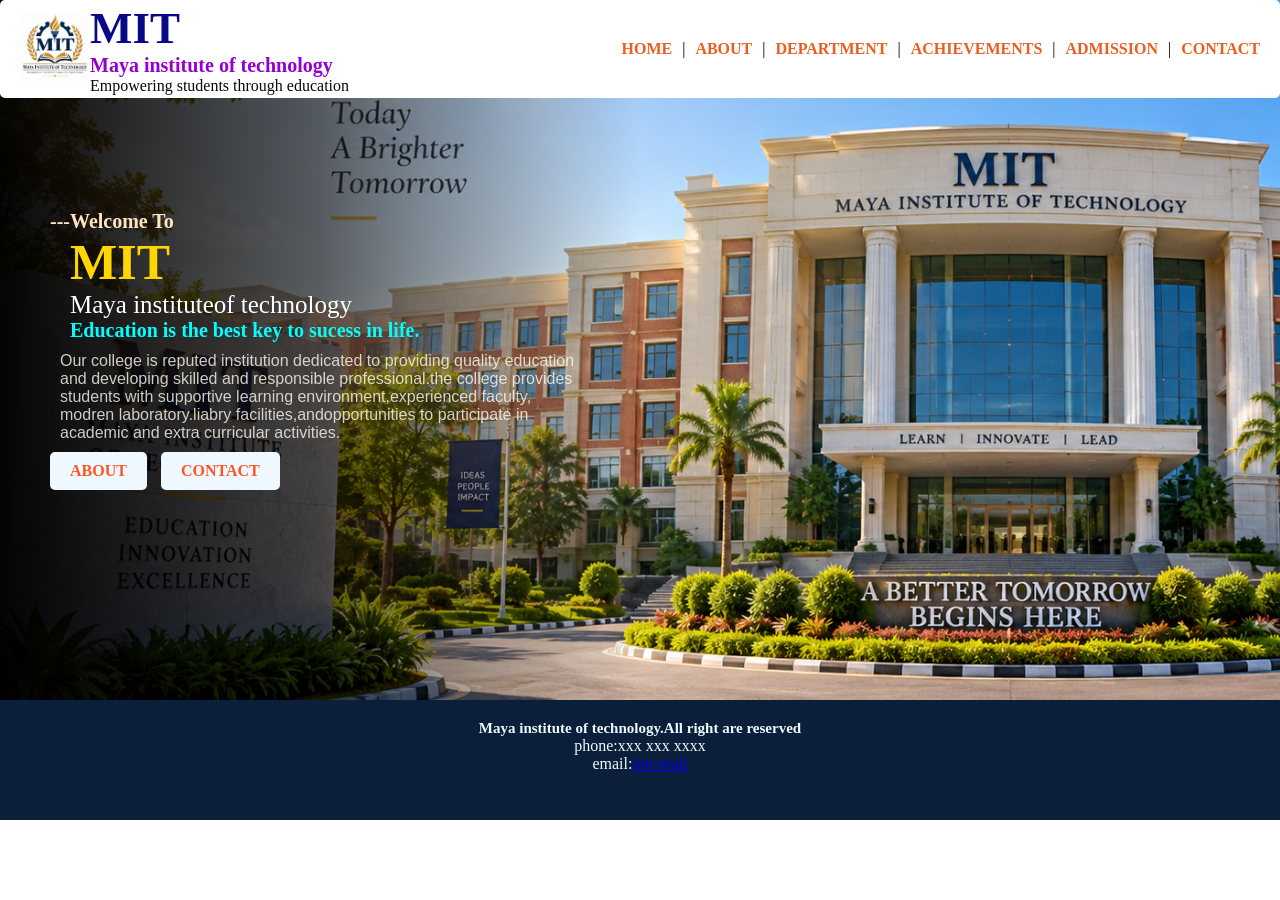
==== index.html @ df5353f7 "create college website" ====
<!DOCTYPE html>
  <html>
    <head>
        <meta charset="UTF-8">
        <meta name="viewport" content="width=device-width",initial-scale="1.0">
        <title>MIT</title>
        
        <style>
             *{
                margin:0;
                padding: 0;
                box-sizing: border-box;
             }
             header{
                width: 100%;
                background-color:white;
                padding:20px 20px;
                display:flex;
                align-items: center;
                padding-bottom: 3px;
                border-radius:5px;
                position: fixed;
                z-index: 2000;
                padding-top:2px;
             }
             .header h1{
                color:rgb(9, 9, 135);
                font-size: 45px;
                display: center;
             }
             .header h4{
                color:darkviolet;
                font-size: 20px;
                font-family:Times New Roman;
             }
             .header p{
                color: rgb(9, 9, 9);
                font-family: Georgia, 'Times New Roman', Times, serif;
                font-size: 15;
             }
             nav{
                display: flex;
                gap:10px;
               margin-left: auto; 
               }
             nav a{
                text-decoration: none;
                color: rgb(234, 94, 34);
                font-weight: bold;
                font-size: 16px;
                justify-content: space-around;
             }
             nav a:hover{
                color: chartreuse;
                overflow: hidden;
             }
             body{
                margin: 0px;
                padding:0px;
                font-family: Cambria, Cochin, Georgia, Times, 'Times New Roman', serif;
             }
             .intro{
                background-image: url(mycollege.png);
                height: 700px;
                background-repeat: no-repeat;
                display: flex;
                align-items:center;
                position:relative;
                background-size: cover;
               
               
             }
             .intro::before{
                content: "";
                position:absolute;
                left:0;
                top:0;
                width:50%;
                height:100%;
                background: linear-gradient(
                    to right,
                    rgba(0, 0, 0, 0.971),
                    rgba(0, 0, 0, 0.619),
                    transparent
                );
             }
             .intro-content{
                padding: 50px;
                color: aliceblue;
                z-index: 1;
                width: 50%;
             }
             .intro-content h5{
               color: bisque;
               font-size: 20px;
               font-family: Cambria, Cochin, Georgia, Times, 'Times New Roman', serif;
             }
             .intro-content h2{
               color: gold;
               font-size: 50px;
               font-family: Cambria, Cochin, Georgia, Times, 'Times New Roman', serif;
               font-weight: 100%;
               padding-left:20px
             }
             .p{
               font-size: 25px;
               font-family:Georgia, 'Times New Roman', Times, serif;
               color:white;
               padding-left: 20px;
             }
             .intro-content h3{
               font-size: 20px;
               font-family: Cambria, Cochin, Georgia, Times, 'Times New Roman', serif;
               color: aqua;
               padding-left: 20px;
             }
             .about{
               font-size: 10;
               font-family: Arial, Helvetica, sans-serif;
               color:floralwhite;
               padding-left: 20px;
               opacity: 80%;
               margin: 5px;
               padding:5px;
               z-index: 2;
             }
             .btn{
               display: inline-block;
               padding: 10px 20px;
               margin-right: 10px;
               text-decoration: none;
               font-weight: bold;
               border:2px solid white;
               border-radius: 4px;
               cursor:pointer;
               border-radius: 5px;
               border: none;
             }
             .About{
               color:rgb(255, 85, 34);
               background-color: aliceblue;
             }
             .About:hover{
               background-color: yellow;
               opacity: 0.7s;
               color:orangered;
             }
             footer{
               background-color:#0B1F3A;
               color: aliceblue;
               width: 100%;
               height:120px;
               padding: 20px;
               text-align: center;
               padding-top: 20px;
             }
             footer h5{
               font-size: 15px;
             }
             .logo img{
               height:70px;
               width:70px;
               gap: 2px;
               
            
             }
            
        </style>
    </head>
     <header>
      <div class="logo">
         <img src="clg-logo.png" alt="college logo">
         </div>
        <div class="header">
            <h1>MIT</h1>
            <h4>Maya institute of technology</h4>
            <p>Empowering students through education</p>
        </div>
            <nav>
                 <a href="index.html">HOME</a> |
                 <a href="about.html">ABOUT</a> |
                 <a href="depertment.html">DEPARTMENT</a> |
                 <a href="achievements.html">ACHIEVEMENTS</a> |
                 <a href="admission.html">ADMISSION</a> |
                 <a href="contact.html">CONTACT</a>
            </nav>

        </header>
    <body>
        <section class="intro">
            <div class="intro-content">
            <h5>---Welcome To <h5>
               <h2>MIT</h2>
               <p class="p">Maya instituteof technology</p>
                <h3>Education is the best key to sucess in life.  </h3>
                <p class="about">Our college is reputed institution dedicated to providing quality education
                    and developing skilled and responsible professional.the college provides students with supportive learning environment,experienced faculty,
                    modren laboratory.liabry facilities,andopportunities
                    to participate in academic and extra curricular activities. 
                </p>
                <a href="about.html" class="btn About">ABOUT</a>
                <a href="contact.html" class="btn About">CONTACT</a>

            </div>
        </section>
    </body>
    <footer>
      <h5>Maya institute of technology.All right are reserved</h5>
      <p>phone:xxx xxx xxxx</p>
      <p>email:<a href="mailto:mit71D2@gail.com">mit-mail</a></p>
    </footer>
  </html>
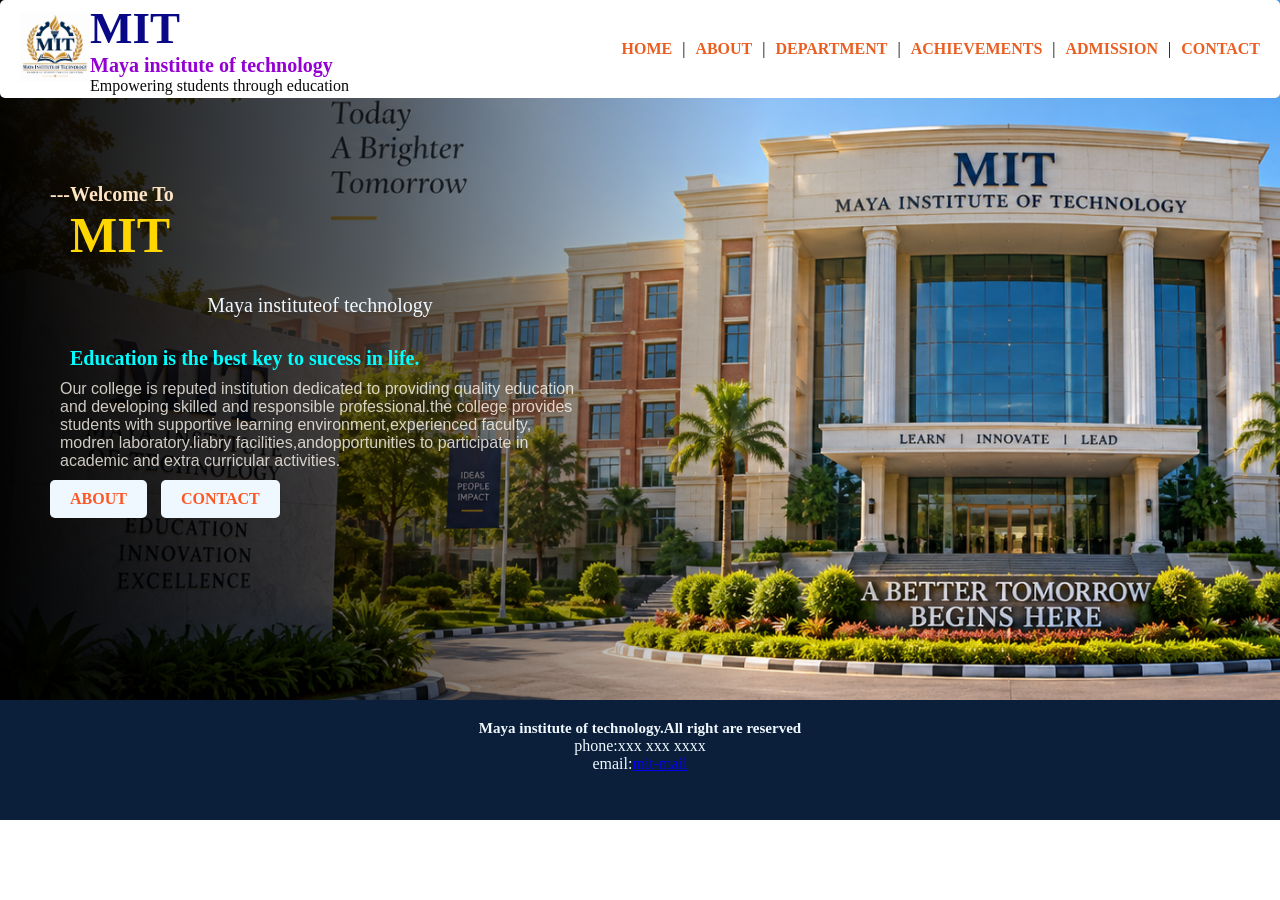
==== commit e6493f2f: "Add css styling" ====
--- a/index.html
+++ b/index.html
@@ -3,169 +3,8 @@
     <head>
         <meta charset="UTF-8">
         <meta name="viewport" content="width=device-width",initial-scale="1.0">
+        <link rel="stylesheet" href="style.css">
         <title>MIT</title>
-        
-        <style>
-             *{
-                margin:0;
-                padding: 0;
-                box-sizing: border-box;
-             }
-             header{
-                width: 100%;
-                background-color:white;
-                padding:20px 20px;
-                display:flex;
-                align-items: center;
-                padding-bottom: 3px;
-                border-radius:5px;
-                position: fixed;
-                z-index: 2000;
-                padding-top:2px;
-             }
-             .header h1{
-                color:rgb(9, 9, 135);
-                font-size: 45px;
-                display: center;
-             }
-             .header h4{
-                color:darkviolet;
-                font-size: 20px;
-                font-family:Times New Roman;
-             }
-             .header p{
-                color: rgb(9, 9, 9);
-                font-family: Georgia, 'Times New Roman', Times, serif;
-                font-size: 15;
-             }
-             nav{
-                display: flex;
-                gap:10px;
-               margin-left: auto; 
-               }
-             nav a{
-                text-decoration: none;
-                color: rgb(234, 94, 34);
-                font-weight: bold;
-                font-size: 16px;
-                justify-content: space-around;
-             }
-             nav a:hover{
-                color: chartreuse;
-                overflow: hidden;
-             }
-             body{
-                margin: 0px;
-                padding:0px;
-                font-family: Cambria, Cochin, Georgia, Times, 'Times New Roman', serif;
-             }
-             .intro{
-                background-image: url(mycollege.png);
-                height: 700px;
-                background-repeat: no-repeat;
-                display: flex;
-                align-items:center;
-                position:relative;
-                background-size: cover;
-               
-               
-             }
-             .intro::before{
-                content: "";
-                position:absolute;
-                left:0;
-                top:0;
-                width:50%;
-                height:100%;
-                background: linear-gradient(
-                    to right,
-                    rgba(0, 0, 0, 0.971),
-                    rgba(0, 0, 0, 0.619),
-                    transparent
-                );
-             }
-             .intro-content{
-                padding: 50px;
-                color: aliceblue;
-                z-index: 1;
-                width: 50%;
-             }
-             .intro-content h5{
-               color: bisque;
-               font-size: 20px;
-               font-family: Cambria, Cochin, Georgia, Times, 'Times New Roman', serif;
-             }
-             .intro-content h2{
-               color: gold;
-               font-size: 50px;
-               font-family: Cambria, Cochin, Georgia, Times, 'Times New Roman', serif;
-               font-weight: 100%;
-               padding-left:20px
-             }
-             .p{
-               font-size: 25px;
-               font-family:Georgia, 'Times New Roman', Times, serif;
-               color:white;
-               padding-left: 20px;
-             }
-             .intro-content h3{
-               font-size: 20px;
-               font-family: Cambria, Cochin, Georgia, Times, 'Times New Roman', serif;
-               color: aqua;
-               padding-left: 20px;
-             }
-             .about{
-               font-size: 10;
-               font-family: Arial, Helvetica, sans-serif;
-               color:floralwhite;
-               padding-left: 20px;
-               opacity: 80%;
-               margin: 5px;
-               padding:5px;
-               z-index: 2;
-             }
-             .btn{
-               display: inline-block;
-               padding: 10px 20px;
-               margin-right: 10px;
-               text-decoration: none;
-               font-weight: bold;
-               border:2px solid white;
-               border-radius: 4px;
-               cursor:pointer;
-               border-radius: 5px;
-               border: none;
-             }
-             .About{
-               color:rgb(255, 85, 34);
-               background-color: aliceblue;
-             }
-             .About:hover{
-               background-color: yellow;
-               opacity: 0.7s;
-               color:orangered;
-             }
-             footer{
-               background-color:#0B1F3A;
-               color: aliceblue;
-               width: 100%;
-               height:120px;
-               padding: 20px;
-               text-align: center;
-               padding-top: 20px;
-             }
-             footer h5{
-               font-size: 15px;
-             }
-             .logo img{
-               height:70px;
-               width:70px;
-               gap: 2px;
-               
-            
-             }
-            
-        </style>
     </head>
      <header>
       <div class="logo">
--- a/style.css
+++ b/style.css
@@ -0,0 +1,843 @@
+ *{
+     margin:0;
+     padding: 0;
+     box-sizing: border-box;
+  }
+header{
+        width: 100%;
+        background-color:white;
+        padding:20px 20px;
+        display:flex;
+        align-items: center;
+        padding-bottom: 3px;
+        border-radius:5px;
+        position: fixed;
+        z-index: 2000;
+        padding-top:2px;
+          }
+ .header h1{
+            color:rgb(9, 9, 135);
+            font-size: 45px;
+            display: center;
+          }
+ .header h4{
+            color:darkviolet;
+            font-size: 20px;
+            font-family:Times New Roman;
+           }
+.header p{
+          color: rgb(9, 9, 9);
+          font-family: Georgia, 'Times New Roman', Times, serif;
+          font-size: 15;
+        }
+ nav{
+    display: flex;
+    gap:10px;
+    margin-left: auto; 
+   }
+ nav a{
+       text-decoration: none;
+       color: rgb(234, 94, 34);
+       font-weight: bold;
+       font-size: 16px;
+       justify-content: space-around;
+      }
+ nav a:hover{
+            color: chartreuse;
+            overflow: hidden;
+            }
+body{
+    margin: 0px;
+    padding:0px;
+    font-family: Cambria, Cochin, Georgia, Times, 'Times New Roman', serif;
+    }
+.intro{
+    background-image: url(mycollege.png);
+    height: 700px;
+    background-repeat: no-repeat;
+    display: flex;
+    align-items:center;
+    position:relative;
+    background-size: cover;  
+    }
+.intro::before{
+             content: "";
+             position:absolute;
+             left:0;
+             top:0;
+             width:60%;
+             height:100%;
+             background: linear-gradient(
+                to right,
+                 rgba(0, 0, 0, 0.971),
+                 rgba(0, 0, 0, 0.619),
+                 transparent
+                );
+             }
+.intro-content{
+            padding: 50px;
+            color: aliceblue;
+            z-index: 10;
+            width: 50%;
+             }
+.intro-content h5{
+               color: bisque;
+               font-size: 20px;
+               font-family: Cambria, Cochin, Georgia, Times, 'Times New Roman', serif;
+             }
+.intro-content h2{
+               color: gold;
+               font-size: 50px;
+               font-family: Cambria, Cochin, Georgia, Times, 'Times New Roman', serif;
+               font-weight: 100%;
+               padding-left:20px
+             }
+.p{
+  font-size: 25px;
+  font-family:Georgia, 'Times New Roman', Times, serif;
+  color:white;
+  padding-left: 20px;
+   }
+.intro-content h3{
+               font-size: 20px;
+               font-family: Cambria, Cochin, Georgia, Times, 'Times New Roman', serif;
+               color: aqua;
+               padding-left: 20px;
+             }
+.about{
+       font-size: 10;
+       font-family: Arial, Helvetica, sans-serif;
+       color:floralwhite;
+       padding-left: 20px;
+       opacity: 80%;
+       margin: 5px;
+       padding:5px;
+       z-index: 2;
+      }
+.btn{
+   display: inline-block;
+   padding: 10px 20px;
+   margin-right: 10px;
+   text-decoration: none;
+   font-weight: bold;
+   border:2px solid white;
+   border-radius: 4px;
+   cursor:pointer;
+   border-radius: 5px;
+   border: none;
+   }
+.About{
+      color:rgb(255, 85, 34);
+      background-color: aliceblue;
+        }
+.About:hover{
+           background-color: yellow;
+           opacity: 0.7s;
+           color:rgb(241, 13, 32);
+           }
+footer{
+     background-color:#0B1F3A;
+     color: aliceblue;
+     width: 100%;
+     height:120px;
+     padding: 20px;
+     text-align: center;
+     padding-top: 20px;
+     z-index: 100;
+     }
+footer h5{
+       font-size: 15px;
+        }
+.logo img{
+       height:70px;
+       width:70px;
+       gap: 2px;
+}
+/* about.html page css */
+  .about1{
+        background-image: url(clg-about.jpg);
+        height: 800px;
+        background-repeat: no-repeat;
+        display: flex;
+        flex-direction: column;
+        align-items:center;
+        position:relative;
+        background-size: cover;
+        background-position: center;
+        padding: 140px 60px 60px;
+        padding-top: 120px;
+        padding-bottom:50px;
+        position: relative;
+        z-index: 1000;
+      }
+.about1 h1{
+          text-align: center;
+          color: rgb(255, 230, 2);
+          font-size: 45px;
+          margin: 0 0 25px;
+          z-index: 1;
+         }
+.about1 h5{
+           color:gold;
+           padding: 2px;
+           padding-top: 10px;
+           z-index: 1;
+         }
+.vision{
+      border: 1px solid white;
+      padding: 10px;
+      margin: 10px;
+      font-size: 10;
+      font-family: Georgia, 'Times New Roman', Times, serif;
+      display: grid;
+      text-align: center;
+      width:25%;
+      margin-left: 50px;
+      z-index: 1;
+      border-radius: 20px;
+      justify-content: center;
+      }
+.about-cont{
+          color:white;
+          font-size: 18px;
+          line-height: 1.5;
+          font-family: Georgia, 'Times New Roman', Times, serif;
+          margin-top: 0px;
+          z-index: 1;
+          margin-left: 40px;
+          margin: 0px;
+          text-align: center;
+           }
+.v1{
+    color:white;
+    padding: 10px;
+    padding-bottom: 10px;
+    z-index: 1;
+  }
+ .mission{
+        border: 1px solid white;
+        padding: 10px;
+        margin: 10px;
+        font-size: 10;
+        font-family: Georgia, 'Times New Roman', Times, serif;
+        display: grid;
+        text-align: center;
+        width:40%;
+        z-index: 1;
+        border-radius: 20px;
+        justify-content: center;
+        }
+.mission ul{
+           color:white;
+           padding: 20px;
+           margin: 20px;
+           z-index: 1;
+            }
+            .moto{
+                display: flex;
+                justify-content: space-around;
+                z-index: 1;
+                padding: 40px;
+            }
+            .about1::before{
+                content: "";
+                position:absolute;
+                left:0;
+                top:0;
+                width:100%;
+                height:100%;
+                background: linear-gradient(
+                    rgba(0, 0, 0, 0.728),
+                    rgba(0, 0, 0, 0.799),
+                    transparent
+                );
+                background-attachment: fixed;
+             }
+/* department.html css */
+ .dept{
+                background-image: url(dept.png);
+                padding-top: 120px;
+                width: 100%;
+                height: 2700px;
+                background-size: cover ;
+                background-position: center;
+                background-repeat: no-repeat;
+                position: relative;
+                z-index: 2;
+              }
+              .dept h1{
+                color: rgba(255, 230, 2);
+                align-items: center;
+                text-align: center;
+                font-size: 45px;
+                margin: 0 0 25px;
+                z-index: 2;
+              }
+              .dept p{
+                color:aliceblue;
+                text-align: center;
+                font-size: 18px;
+                margin: 20x;
+                padding: 20px;
+                z-index: 100;
+              }
+              .hero h2{
+                color: rgb(255, 235, 2);
+                text-align: center;
+                padding: 20px;
+                margin:20px;
+                z-index: 1;
+              }
+             article{
+               border: 1px solid white;
+               margin: 20px;
+               padding: 0px;
+               font-size: 25px;
+               font-family: Georgia, 'Times New Roman', Times, serif;
+               border-radius: 10px;
+               display: flex;
+               flex-direction: column;
+               align-items: center;
+               gap: 10;
+               width: 50%;
+               margin-left:40px ;
+               z-index: 1;
+              }
+              article img{
+                height: 300px;
+                width: 300px;
+                align-items: center;
+                margin: auto;
+                z-index: 1;
+
+              }
+              article ul li{
+                color: goldenrod;
+                padding-bottom: 10px;
+                z-index:1;
+              }
+              .hero{
+                display: flex;
+                flex-direction: column;
+                margin-right: 30px;
+                justify-content: space-around;
+                z-index: 2;
+              }
+              .cs-ce{
+                display: flex;
+                gap: 20px;
+                z-index: 2;
+                
+              }
+              .me-ee{
+                display: flex;
+                gap:20px;
+                z-index: 2;
+              }
+              .civil{
+                place-items: center;
+                justify-content: center;
+                margin: auto;
+                z-index: 2;
+             }
+             article h5{
+                color: orangered;
+                padding: 7px;
+                z-index: 2;
+                
+             }
+             .dept::before{
+                content: "";
+                position:absolute;
+                left:0;
+                top:0;
+                width:100%;
+                height:100%;
+                background: linear-gradient(
+                    rgba(0, 0, 0, 0.6),
+                    rgba(0, 0, 0, 0.648),
+                    transparent
+                );
+                background-attachment: fixed;
+             }
+             .dept>*{
+                position:relative;
+                z-index: 1;
+             }
+/* achievements.html css */
+.intro1{
+                padding-top: 130px;
+                font-family: Cambria, Cochin, Georgia, Times, 'Times New Roman', serif;
+                position:sticky;
+                z-index: 100;
+             }
+              .intro1 h1{
+                color: rgb(255, 230, 2);
+                text-align:center;
+                font-size: 42px;
+                z-index: 1;
+              }
+              .intro1 marquee{
+                color:aliceblue;
+                background-color:orangered;
+                margin-top: 20px;
+              }
+              .a1 h2{
+                color: rgb(255, 230, 2);
+                font-family: Georgia, 'Times New Roman', Times, serif;
+                font-size: 20px;
+                padding: 20pxpx;
+                margin: 10px;
+              }
+              .a1 img{
+                    height:150px ;
+                    width: 200px;
+                   
+                    margin:15px;
+                    object-fit: cover;
+                    
+              } 
+              .a1 fieldset{ 
+                text-align: center;
+                align-items: center;
+                border-radius: 20px;
+                padding: 20px;
+                margin: 20px;
+                border:4px solid tomato;
+                background-color:darkgrey;
+
+                width: 25%;
+                height: 500px;
+                box-sizing: border-box;
+
+                display: flex;
+                flex-direction: column;
+                padding-left: 0px;
+                padding-right: 0px;
+                
+
+              }
+            .a1{
+                display: flex;
+                align-items: stretch;
+                text-align: center;
+                justify-content: space-around;
+                padding: 20px;
+                margin: 20px;
+                gap:20px;
+            }
+            .a1 .art{
+                width: 25%;
+                text-align: center;
+                align-items: center;
+                padding: 20px;
+                margin: 20px;
+                display: flex;
+                flex-direction: column;
+                border: none;
+            }
+            .a1 legend{
+                color:white;
+                font-size: 25px;
+                font-weight: bold;
+                border: 5px solid rgb(234, 94, 34);
+                border-radius: 20px;
+                padding: 5px;
+                margin: 5px;
+                background-color: #0B1F3A;
+            }
+            .a1 p{
+                color:floralwhite;
+                font-size: 17px;
+                font-weight:400;
+            }
+             .achi::before{
+                content: "";
+                position:absolute;
+                left:0;
+                top:0;
+                width:100%;
+                height:900px;
+                background: linear-gradient(
+                    rgba(0, 0, 0, 0.6),
+                    rgba(0, 0, 0, 0.648),
+                    transparent
+                );
+                background-attachment: fixed;
+             }
+             .achi>*{
+                position:relative;
+                z-index: 1;
+             }
+             .intro1>*{
+                position: relative;
+                z-index: 1;
+             }
+             .ab{
+               background-image: url(achi-bg.jpg);
+               background-attachment: fixed;
+               background-position: center;
+               background-repeat: no-repeat;
+               background-size: cover;
+               z-index: 100;
+               height: 900px;
+}
+/*admission.html*/
+form{
+                padding-top: 120px;
+                color:blue;
+                height: 690px;
+                margin: 100px;
+                padding: 30px;
+                width:970px;
+                margin: auto;
+                margin-bottom: 40px;
+                border-radius: 20px;
+                background-color: rgb(255, 255, 255);
+                display: grid;
+                grid-template-columns: 1fr 1fr;
+                 column-gap: 20px;
+                box-shadow: 0px 0px 10px 3px black;
+                justify-content: center;
+                
+             }
+             .in{
+               padding-top: 140px;
+               align-items: center;
+               text-align: center;
+               font-family:Cambria, Cochin, Georgia, Times, 'Times New Roman', serif;
+               padding: 30px;
+             }
+             label{
+               margin: 5px 10px;
+               padding-bottom: 0px;
+               gap:20px;
+               color:#0B1F3A;
+               font-size: 17px;
+               font-weight:bolder;
+               text-shadow: 0 2px 4px rgba(0,0,0,0.8);
+               text-shadow: none;
+
+             }
+             textarea{
+              margin: 5px;
+              padding:7px;
+              width:400px;
+              background: #FFFFFF;
+             }
+             input ,select{
+               margin:5px;
+               padding: 7px;
+               width: 400px;
+               background: #FFFFFF;
+               border: 1px solid #B8C4D1;
+               margin-bottom: 15px;
+             }
+             .body{
+               padding-top: 50px;
+               background-image: url(adMIT-bg.png);
+               height: 880px;
+               background-position: center;
+               background-size: cover;
+               background-repeat: no-repeat;
+               position:relative;
+               
+                            
+               z-index: 0;
+             }
+            .body::before{
+              content: "";
+                position:absolute;
+                left:0;
+                top:0;
+                width:100%;
+                min-height:100%;
+                background: linear-gradient(
+                    rgba(255, 255, 255, 0.502),
+                    rgba(255, 255, 255, 0.559),
+                    transparent
+                );
+                z-index: -1;
+             }
+            
+             marquee{
+               color: aliceblue;
+               background-color: chocolate;
+               margin-top: 100px; 
+               z-index: 1000;
+             }
+             .in{
+              background-image: url(admission.jpg);
+              padding-top: 130px;
+              height: 550px;
+              width: 100%;
+               background-position: center;
+                background-size: cover;
+                background-repeat: no-repeat;
+                position:relative;
+                text-align: center;
+                align-items: center;
+                display: flex;
+                flex-direction: column;
+                z-index: 0;
+             }
+              .in::before{
+                content: "";
+                position:absolute;
+                left:0;
+                top:0;
+                width:100%;
+                height:700px;
+                background: linear-gradient(
+
+                    rgba(0, 0, 0, 0.712),
+                    rgba(0, 0, 0, 0.806),
+                    transparent
+                );
+               
+                
+             }
+             .in h1{
+               color: rgb(255, 230, 2);
+               font-size: 70px;
+               font-weight: bold;
+               z-index: 2;
+               position: relative;
+             }
+            .in p{
+               color:rgb(9, 43, 235);
+               font-size: 20px;
+               z-index: 2;
+               position:relative;
+            }
+            .gender{
+               width: 100%;
+               text-align: left;
+            }
+            .gender-opt{
+               display:flex;
+               align-items: center;
+               justify-content: flex-start;
+               gap:5px;
+               margin: 10px;
+            }
+            .gender-opt input[type="radio"]{
+               margin: 0px;
+               width:auto
+            }
+            .gender-opt label{
+               margin: 0px;
+               padding:0px;
+            }
+            button{
+               width: 200px;
+               height: 35px;
+               cursor: pointer;
+               margin: 20px;
+               color:blue;
+               background-color:gold;
+               box-shadow: none;
+               display: flex;
+               align-items: center;
+               text-align: center;
+               justify-content: center;
+               margin: auto;  
+               grid-column-start: 1;
+               grid-column-end: 4;    
+               padding: 20px;
+               margin-top: 10px;
+               font-size: 15px;
+               font-weight: bold;
+               border-radius: 15px;
+            }
+            button:hover{
+              background-color: #0B1F3A;
+              color:aliceblue;
+              opacity: 1s;
+            }
+            .adv {
+              display: flex;
+              gap:20px;
+              font-size: 20px;
+              padding: 10px;
+              z-index: 10;
+            }
+            .adv :hover{
+              color:#F4B942;
+              
+            }
+            .h2{
+              text-align:center;
+              color:#0B1F3A;
+              padding: 10px;
+              font-size: 35px;
+              z-index: 10;
+              padding-bottom: 0px;
+}
+.body p{
+  padding: 20px;
+  padding-top: 0px;
+  font-weight: bold;
+  text-align: center;
+}
+.PD{
+  padding: 10px;
+  border: 1px solid rgb(189, 186, 186);
+  height: fit-content;
+  margin-top:10px;
+  padding-top: 20px;
+  padding-bottom: 190px;
+  box-shadow:1px 1px 7px 1px gray;
+  border-radius: 20px;
+margin-left: 30px;
+
+}
+.CE{
+  padding: 10px;
+  border: 1px solid rgb(189, 186, 186);
+  margin: 10px;
+  padding: 20px;
+  box-shadow:1px 1px 7px 1px gray;
+  border-radius: 20px;
+  height: fit-content;
+  padding-bottom: 30px;
+}
+form h4{
+  padding: 15px;
+  margin:10px;
+  font-size: 25px;
+  font-family: Georgia, 'Times New Roman', Times, serif;
+  font-weight: bold;
+  color:darkblue;
+  background-color: rgba(250, 250, 210, 0.758);
+  border-radius: 10px;
+}
+/* contact.html css */
+.hero-cont{
+  background-image: url(mycollege.png);
+  padding-top: 130px;
+  height: 500px;
+  width: 100%;
+  background-position: center;
+  background-size: cover;
+  background-repeat: no-repeat;
+  position:relative;
+  text-align: center;
+  align-items: center;
+  display: flex;
+  flex-direction: column;
+  z-index: 0;
+}
+.hero-cont::before{
+      content: "";
+      position:absolute;
+      left:0;
+      top:0;
+      width:100%;
+      height:100%;
+      background: linear-gradient(
+       rgba(0, 0, 0, 0.813),
+       rgba(0, 0, 0, 0.783),
+      transparent
+      );
+      background-attachment: fixed;
+                
+}
+main{
+   padding-top: 110px;
+   font-family:Cambria, Cochin, Georgia, Times, 'Times New Roman', serif;
+  }
+main h1{
+    color:  rgb(255, 230, 2);
+    font-family:Cambria, Cochin, Georgia, Times, 'Times New Roman', serif;
+    padding-top: 30px;
+    text-align: center;
+    font-size: 60px;
+    font-weight:500;
+    z-index: 10;
+    }
+.p{
+  color: aliceblue;
+  font-family: Georgia, 'Times New Roman', Times, serif;
+  text-align: center;
+  font-size:20px;
+  padding: 30px;
+  z-index: 10;
+ }
+ .s1 h3{
+      color:rgb(255, 230, 2);
+      font-family: Georgia, 'Times New Roman', Times, serif;
+      font-size: 30px;
+      align-items: center;
+      text-align: center;
+    }
+ .s1 p{
+    color:rgb(0, 0, 0);
+    font-family: Georgia, 'Times New Roman', Times, serif;
+    font-size: 20px;
+    margin: 30px;
+    align-items: center;
+    text-align: center;
+  }
+.s1 h5{
+    color:rgb(255, 230, 2);
+    font-family: Georgia, 'Times New Roman', Times, serif;
+    align-content: center;
+    text-align: center;
+    font-size: 20px;
+
+}
+.s1{
+  border:2px solid black;
+  padding:40px;
+  margin:20px;
+  width:800px;
+  background-color:darkgray;
+  box-shadow: 0px 0px 10px 3px black;
+  border-radius: 50px;
+}
+.s2{
+  border:2px solid black;
+  padding:20px;
+  margin:20px;
+  width:400px;
+  background-color: darkgray;
+  box-shadow: 0px 0px 10px 3px black;
+  border-radius: 50px;
+}
+.cont{
+  background-image: url(contbg.jpg);
+  background-repeat: no-repeat;
+  background-position: center;
+  background-size: cover;
+  align-items: center;
+  position: relative;
+}
+.d{
+  display: flex;
+  gap:0px;
+  width:fit-content;
+  align-content: center;
+  margin: auto;
+  padding: 10px;
+}
+.h2{
+  color:darkorange;
+  padding: 10px;
+  margin:10px;
+}
+.s2 h3{
+    color:rgb(255, 230, 2);
+    font-family: Georgia, 'Times New Roman', Times, serif;
+    align-content: center;
+    text-align: center;
+    font-size: 20px;
+    }
+.s2 p{
+    color:rgb(11, 11, 11);
+    font-family: Georgia, 'Times New Roman', Times, serif;
+    font-size: 20px;
+    margin: 30px;
+    align-items: center;
+    text-align: center;
+  }
